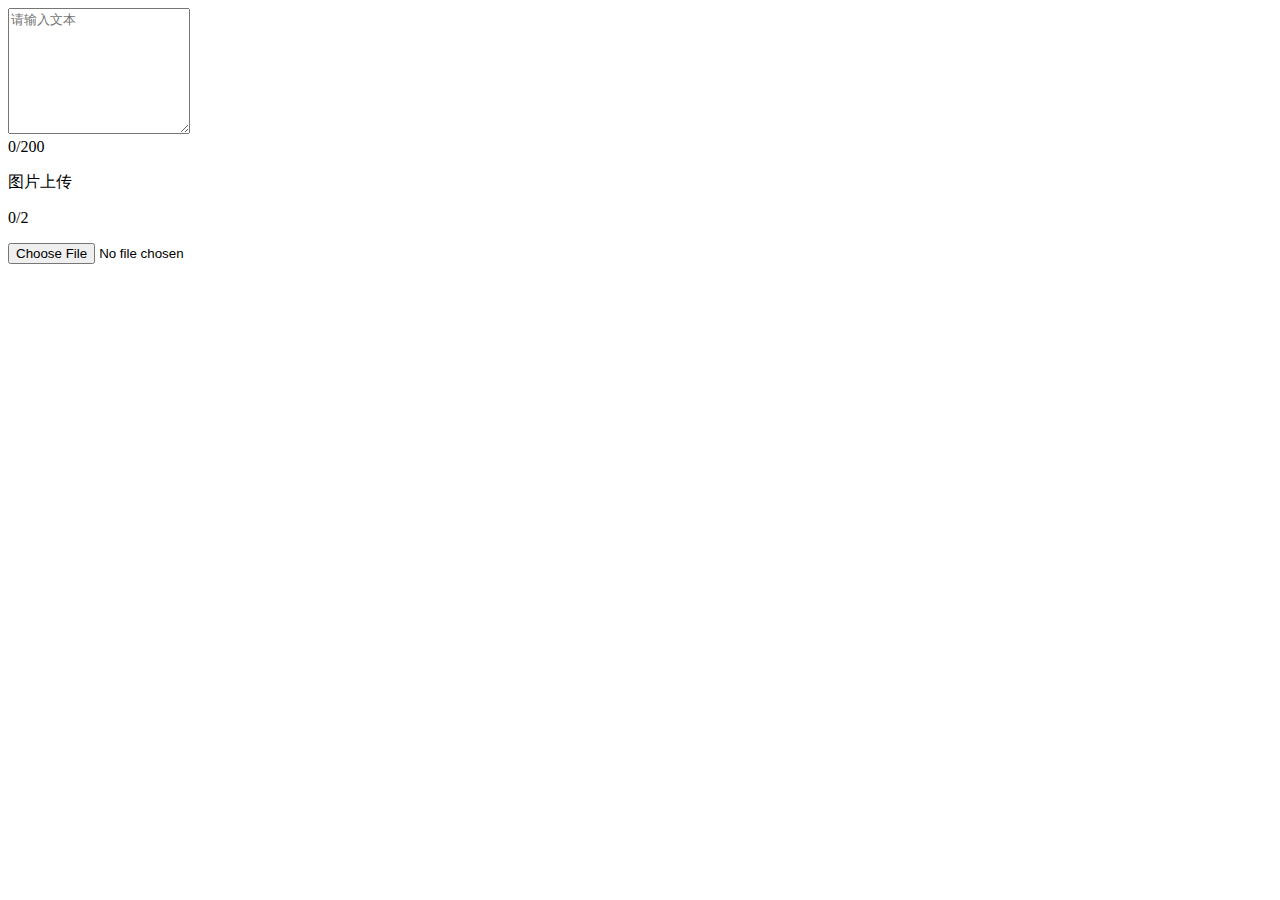
==== html/community.html @ ba3ea7c1 "users&community" ====
<!DOCTYPE html>
<html ng-controller="appCtrl">

	<head>
		<meta charset="UTF-8">
		<meta name="viewport" content="width=device-width, initial-scale=1.0, minimum-scale=1.0, maximum-scale=1.0, user-scalable=no">
		<title></title>
		<link rel="stylesheet" href="../node_modules/weui/dist/style/weui.css">
	</head>

	<body ng-app="mokoApp">
		<div class="weui-cell" ng-controller="textareaCtrl">
			<div class="weui-cell__bd">
				<textarea class="weui-textarea" ng-keydown="show()" placeholder="请输入文本" rows="8" maxlength="200"></textarea>
				<div class="weui-textarea-counter"><span ng-bind="msg">0</span>/200</div>
			</div>
		</div>
		<div class="weui-cell"  ng-controller="picCtrl">
			<div class="weui-cell__bd">
				<div class="weui-uploader">
					<div class="weui-uploader__hd">
						<p class="weui-uploader__title">图片上传</p>
						<div class="weui-uploader__info">0/2</div>
					</div>
					<div class="weui-uploader__bd">
						<ul class="weui-uploader__files" id="uploaderFiles">
						</ul>
						<form class="weui-uploader__input-box">
							<input id="uploaderInput" class="weui-uploader__input" type="file" ng-click="show()" name="pic">
						</form>
					</div>
				</div>
			</div>
		</div>
	</body>
	<script src="../lib/angular.js"></script>
	<script src="../lib/jquery-3.2.1.js"></script>
	<script>
		let app = angular.module('mokoApp',[]);
		app.controller("textareaCtrl", function($scope){
				$scope.msg = 0;
			$scope.show = ()=>{
				$scope.msg = $('.weui-textarea').val().length+1;
			}
		});
		app.controller("picCtrl", function($scope){
			$scope.show = ()=>{
				$.ajax({
					url: '',
					type: '',
					cache: false,
					data: new FormData($('#uploadForm')[0]),
					processData: false,
					contentType: false,
					success: data=>{
						
					}
				})
			}
		});
	</script>

</html>
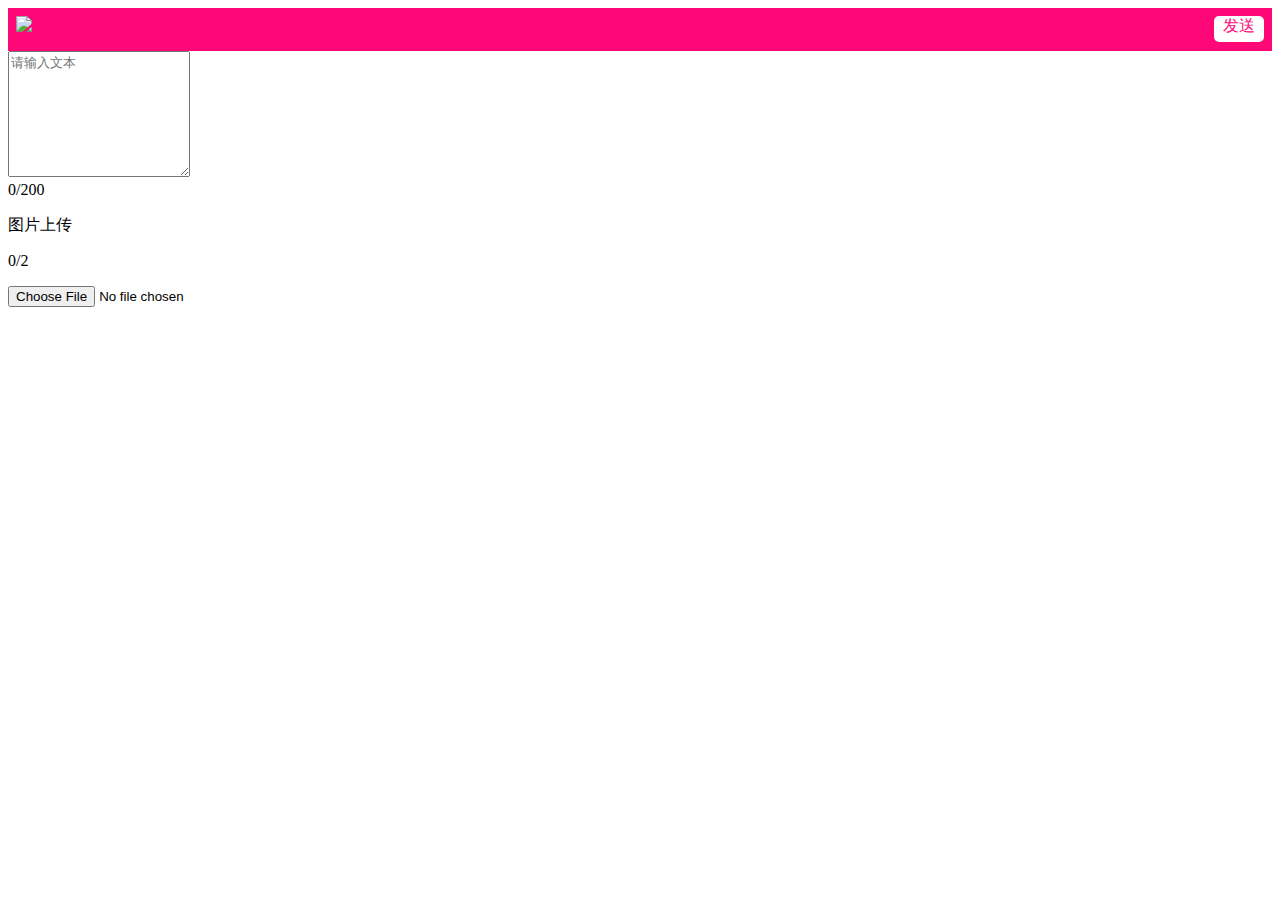
==== commit b20771a1: "community1.1" ====
--- a/html/community.html
+++ b/html/community.html
@@ -6,16 +6,44 @@
 		<meta name="viewport" content="width=device-width, initial-scale=1.0, minimum-scale=1.0, maximum-scale=1.0, user-scalable=no">
 		<title></title>
 		<link rel="stylesheet" href="../node_modules/weui/dist/style/weui.css">
+		<style type="text/css">
+			#pg-hd {
+				width: 100%;
+				background-color: #fe0877;
+				height: 43px;
+			}
+			#pg-hd img{
+				height: 26px;
+				margin: 8px 0 8px 8px;
+			}
+			.set {
+				float: right;
+				width: 50px;
+				height: 26px;
+				background-color: #fff;
+				color: #fe0877;
+				margin: 8px 8px 0 0;
+				text-align: center;
+				border-radius: 5px;
+			}
+			
+		</style>
 	</head>
 
 	<body ng-app="mokoApp">
+		<div id="pg-hd"  ng-controller="headerCtrl">
+			<span>
+				<img src={{img}}/>
+			</span>
+			<span class="set">发送</span>
+		</div>
 		<div class="weui-cell" ng-controller="textareaCtrl">
 			<div class="weui-cell__bd">
 				<textarea class="weui-textarea" ng-keydown="show()" placeholder="请输入文本" rows="8" maxlength="200"></textarea>
 				<div class="weui-textarea-counter"><span ng-bind="msg">0</span>/200</div>
 			</div>
 		</div>
-		<div class="weui-cell"  ng-controller="picCtrl">
+		<div class="weui-cell" ng-controller="picCtrl">
 			<div class="weui-cell__bd">
 				<div class="weui-uploader">
 					<div class="weui-uploader__hd">
@@ -36,15 +64,18 @@
 	<script src="../lib/angular.js"></script>
 	<script src="../lib/jquery-3.2.1.js"></script>
 	<script>
-		let app = angular.module('mokoApp',[]);
-		app.controller("textareaCtrl", function($scope){
-				$scope.msg = 0;
-			$scope.show = ()=>{
-				$scope.msg = $('.weui-textarea').val().length+1;
+		let app = angular.module('mokoApp', []);
+		app.controller("headerCtrl", function($scope) {
+			$scope.img = '../img/community-return.png';
+		});
+		app.controller("textareaCtrl", function($scope) {
+			$scope.msg = 0;
+			$scope.show = () => {
+				$scope.msg = $('.weui-textarea').val().length + 1;
 			}
 		});
-		app.controller("picCtrl", function($scope){
-			$scope.show = ()=>{
+		app.controller("picCtrl", function($scope) {
+			$scope.show = () => {
 				$.ajax({
 					url: '',
 					type: '',
@@ -52,8 +83,8 @@
 					data: new FormData($('#uploadForm')[0]),
 					processData: false,
 					contentType: false,
-					success: data=>{
-						
+					success: data => {
+
 					}
 				})
 			}
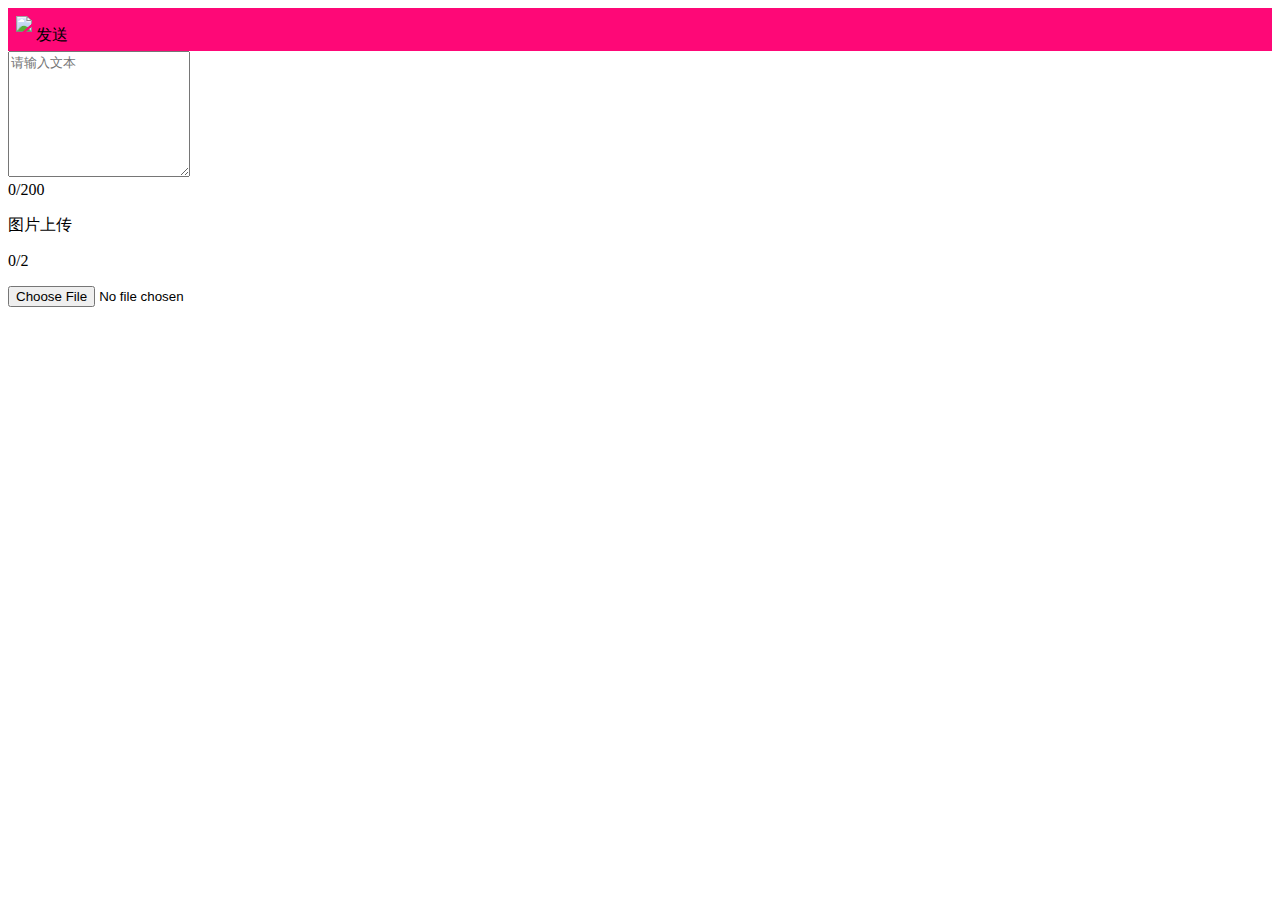
==== commit f175d875: "community-" ====
--- a/html/community.html
+++ b/html/community.html
@@ -12,10 +12,12 @@
 				background-color: #fe0877;
 				height: 43px;
 			}
-			#pg-hd img{
+			
+			#pg-hd img {
 				height: 26px;
 				margin: 8px 0 8px 8px;
 			}
+			
 			.set {
 				float: right;
 				width: 50px;
@@ -26,16 +28,15 @@
 				text-align: center;
 				border-radius: 5px;
 			}
-			
 		</style>
 	</head>
 
 	<body ng-app="mokoApp">
-		<div id="pg-hd"  ng-controller="headerCtrl">
+		<div id="pg-hd" ng-controller="headerCtrl">
 			<span>
 				<img src={{img}}/>
 			</span>
-			<span class="set">发送</span>
+			<span id="send" ng-click="show()">发送</span>
 		</div>
 		<div class="weui-cell" ng-controller="textareaCtrl">
 			<div class="weui-cell__bd">
@@ -53,8 +54,8 @@
 					<div class="weui-uploader__bd">
 						<ul class="weui-uploader__files" id="uploaderFiles">
 						</ul>
-						<form class="weui-uploader__input-box">
-							<input id="uploaderInput" class="weui-uploader__input" type="file" ng-click="show()" name="pic">
+						<form class="weui-uploader__input-box" id="uploadForm">
+							<input id="uploaderInput" class="weui-uploader__input" type="file" name="pic">
 						</form>
 					</div>
 				</div>
@@ -67,6 +68,17 @@
 		let app = angular.module('mokoApp', []);
 		app.controller("headerCtrl", function($scope) {
 			$scope.img = '../img/community-return.png';
+			$.ajax({
+				url: '',
+				type: '',
+				cache: false,
+				data: new FormData($('#uploadForm')[0]),
+				processData: false,
+				contentType: false,
+				success: data => {
+
+				}
+			})
 		});
 		app.controller("textareaCtrl", function($scope) {
 			$scope.msg = 0;
@@ -74,21 +86,6 @@
 				$scope.msg = $('.weui-textarea').val().length + 1;
 			}
 		});
-		app.controller("picCtrl", function($scope) {
-			$scope.show = () => {
-				$.ajax({
-					url: '',
-					type: '',
-					cache: false,
-					data: new FormData($('#uploadForm')[0]),
-					processData: false,
-					contentType: false,
-					success: data => {
-
-					}
-				})
-			}
-		});
 	</script>
 
 </html>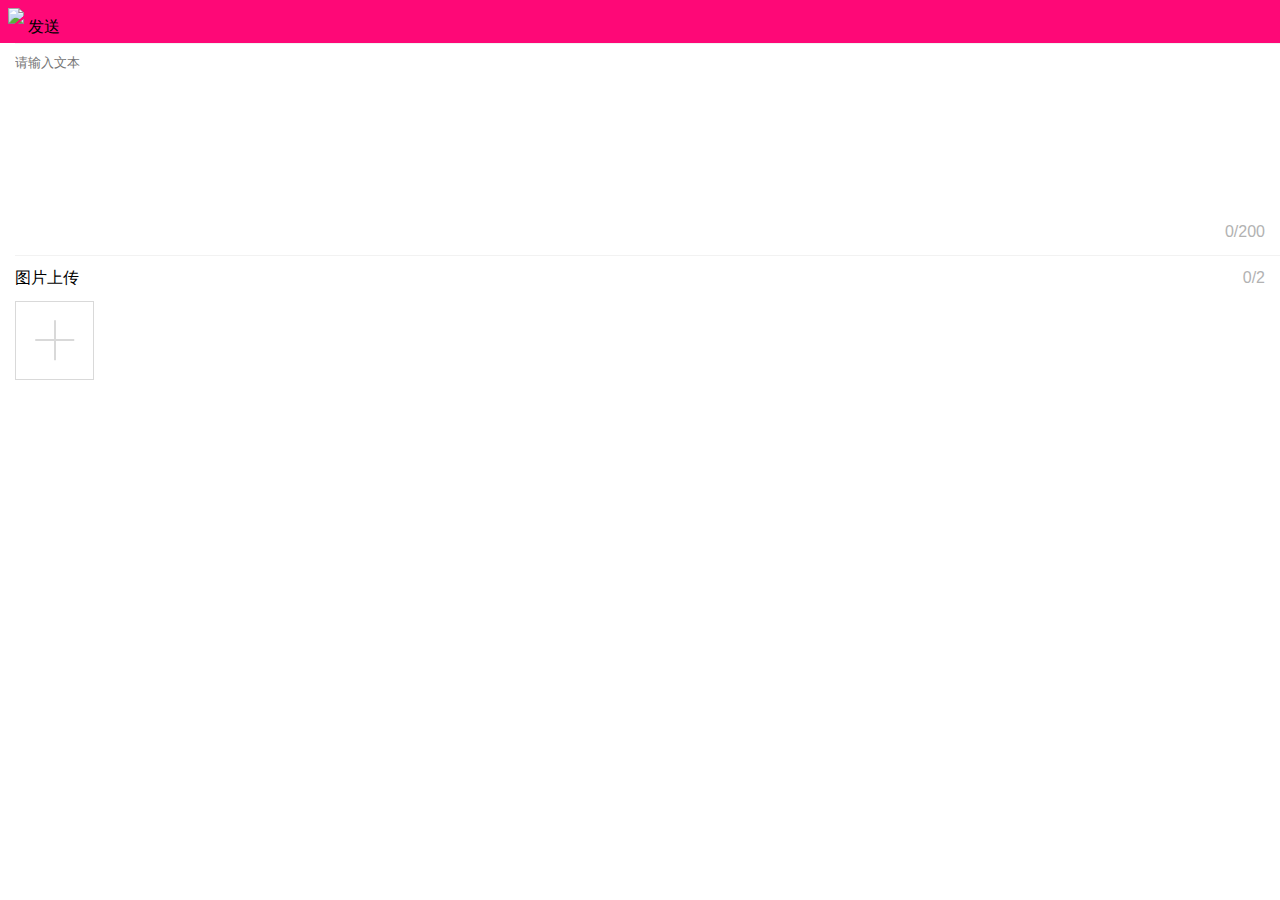
==== commit 56b8eb17: "usercss" ====
--- a/html/community.html
+++ b/html/community.html
@@ -5,7 +5,7 @@
 		<meta charset="UTF-8">
 		<meta name="viewport" content="width=device-width, initial-scale=1.0, minimum-scale=1.0, maximum-scale=1.0, user-scalable=no">
 		<title></title>
-		<link rel="stylesheet" href="../node_modules/weui/dist/style/weui.css">
+		<link rel="stylesheet" href="../css/weui.css">
 		<style type="text/css">
 			#pg-hd {
 				width: 100%;
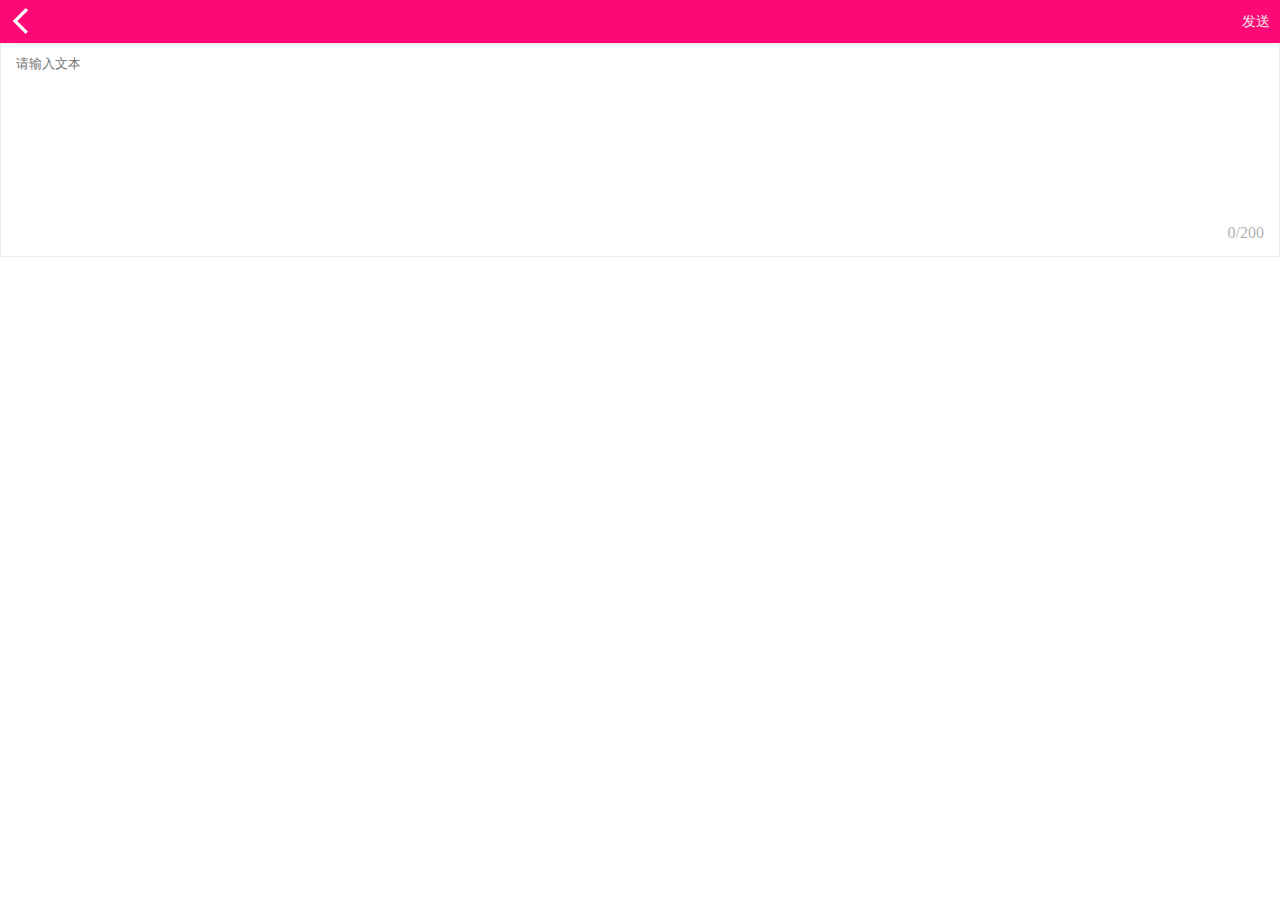
==== commit fd46b0a6: "完成发动动态功能" ====
--- a/html/community.html
+++ b/html/community.html
@@ -1,11 +1,12 @@
 <!DOCTYPE html>
-<html ng-controller="appCtrl">
+<html ng-app="ngApp">
 
 	<head>
 		<meta charset="UTF-8">
 		<meta name="viewport" content="width=device-width, initial-scale=1.0, minimum-scale=1.0, maximum-scale=1.0, user-scalable=no">
 		<title></title>
 		<link rel="stylesheet" href="../css/weui.css">
+		<link rel="stylesheet" href="../css/community.css" />
 		<style type="text/css">
 			#pg-hd {
 				width: 100%;
@@ -31,20 +32,21 @@
 		</style>
 	</head>
 
-	<body ng-app="mokoApp">
+	<body >
 		<div id="pg-hd" ng-controller="headerCtrl">
 			<span>
-				<img src={{img}}/>
+				<img ng-src="{{img}}"/>
 			</span>
-			<span id="send" ng-click="show()">发送</span>
+			<span id="send" ng-click="tatol()">发送</span>
 		</div>
 		<div class="weui-cell" ng-controller="textareaCtrl">
 			<div class="weui-cell__bd">
-				<textarea class="weui-textarea" ng-keydown="show()" placeholder="请输入文本" rows="8" maxlength="200"></textarea>
-				<div class="weui-textarea-counter"><span ng-bind="msg">0</span>/200</div>
+				<textarea class="weui-textarea" ng-keydown="show()" placeholder="请输入文本" rows="8" maxlength="200" ng-model="content" ng-blur="tatol()"></textarea>
+				<div class="weui-textarea-counter"><span ng-bind="length">0</span>/200</div>
 			</div>
 		</div>
-		<div class="weui-cell" ng-controller="picCtrl">
+		<!--图片-->
+		<!--<div class="weui-cell" ng-controller="imgCtrl">
 			<div class="weui-cell__bd">
 				<div class="weui-uploader">
 					<div class="weui-uploader__hd">
@@ -52,40 +54,18 @@
 						<div class="weui-uploader__info">0/2</div>
 					</div>
 					<div class="weui-uploader__bd">
-						<ul class="weui-uploader__files" id="uploaderFiles">
+						<ul class="weui-uploader__files" id="uploaderFiles" ng-show="imghead">
+							<li class="weui-uploader__file" style="background-image:url()"></li>
 						</ul>
 						<form class="weui-uploader__input-box" id="uploadForm">
-							<input id="uploaderInput" class="weui-uploader__input" type="file" name="pic">
+							<input id="uploaderInput" class="weui-uploader__input pic" type="file" name="pic">
 						</form>
 					</div>
 				</div>
 			</div>
-		</div>
+		</div>-->
 	</body>
 	<script src="../lib/angular.js"></script>
 	<script src="../lib/jquery-3.2.1.js"></script>
-	<script>
-		let app = angular.module('mokoApp', []);
-		app.controller("headerCtrl", function($scope) {
-			$scope.img = '../img/community-return.png';
-			$.ajax({
-				url: '',
-				type: '',
-				cache: false,
-				data: new FormData($('#uploadForm')[0]),
-				processData: false,
-				contentType: false,
-				success: data => {
-
-				}
-			})
-		});
-		app.controller("textareaCtrl", function($scope) {
-			$scope.msg = 0;
-			$scope.show = () => {
-				$scope.msg = $('.weui-textarea').val().length + 1;
-			}
-		});
-	</script>
-
+	<script src="../js/community.js"></script>
 </html>--- a/css/community.css
+++ b/css/community.css
@@ -0,0 +1,20 @@
+body{
+	position: absolute;
+	width:100%;
+	font-family: "微软雅黑";
+}
+h1{
+	text-align: center;
+	padding: 35px 0;;
+	padding-top: 50px;
+}
+#send{
+	font-size: 14px;
+	color:#E9E9E9;
+	float: right;
+	line-height: 43px;
+	margin-right: 10px;
+}
+.weui-cell{
+	border:1px solid #EDEDED;
+}
